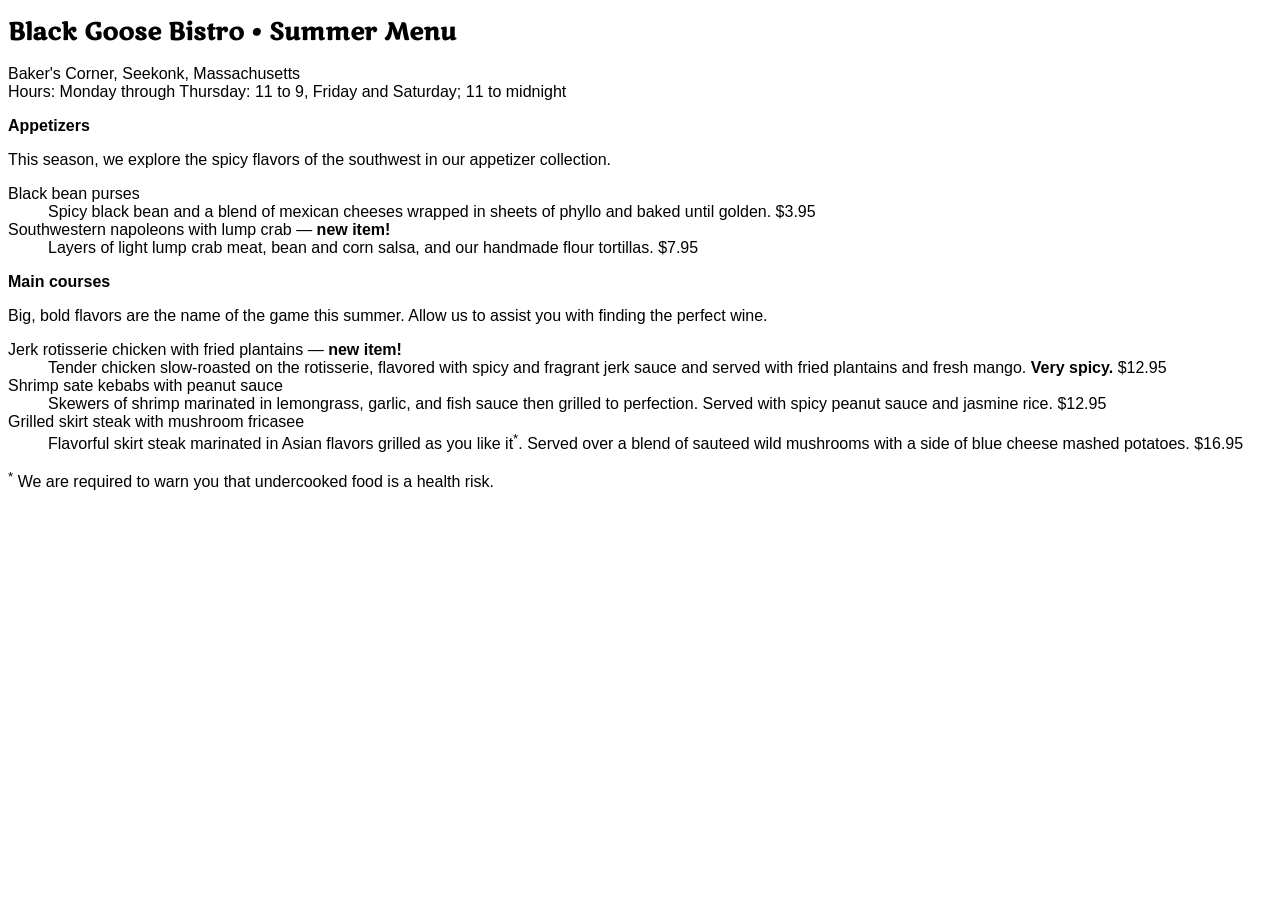
==== menu.html @ 9c8c334e "Revise summer menu with new items and styles Updated the summer menu with new items and improved sty" ====
<!DOCTYPE html >
<html>
<head>
<meta charset="utf-8">
<title>Black Goose Bistro Summer Menu</title>
 <link href="http://fonts.googleapis.com/css?family=Marko+One" rel="stylesheet">
<style>
  body {
	font-family: Verdana, sans-serif;
	font-size: 100%;
	}
  h1 {
	font-family: "Marko One", Georgia, serif;
	font-size: 1.5em;
	}
  h2 {
	font-size: 1em;
  }

</style>
</head>

<body>

<div id="info">
<h1>Black Goose Bistro &bull; Summer Menu</h1>

<p>Baker's Corner, Seekonk, Massachusetts<br>
<span class="label">Hours: Monday through Thursday:</span> 11 to 9, <span class="label">Friday and Saturday;</span> 11 to midnight</p>
</div>

<div id="appetizers">
<h2>Appetizers</h2>
<p>This season, we explore the spicy flavors of the southwest in our appetizer collection.</p>

<dl>
<dt>Black bean purses</dt>
<dd>Spicy black bean and a blend of mexican cheeses wrapped in sheets of phyllo and baked until golden. <span class="price">$3.95</span></dd>

<dt class="newitem">Southwestern napoleons with lump crab &mdash; <strong>new item!</strong></dt>
<dd>Layers of light lump crab meat, bean and corn salsa, and our handmade flour tortillas. <span class="price">$7.95</span></dd>
</dl>
</div>

<div id="entrees">

<h2>Main courses</h2>
<p>Big, bold flavors are the name of the game this summer. Allow us to assist you with finding the perfect wine.</p>


<dl>

<dt class="newitem">Jerk rotisserie chicken with fried plantains &mdash; <strong>new item!</strong></dt>
<dd>Tender chicken slow-roasted on the rotisserie, flavored with spicy and fragrant jerk sauce and served with fried plantains and fresh mango. <strong>Very spicy.</strong> <span class="price">$12.95</span></dd>

<dt>Shrimp sate kebabs with peanut sauce</dt>
<dd>Skewers of shrimp marinated in lemongrass, garlic, and fish sauce then grilled to perfection. Served with spicy peanut sauce and jasmine rice. <span class="price">$12.95</span></dd>

<dt>Grilled skirt steak with mushroom fricasee</dt>
<dd>Flavorful skirt steak marinated in Asian flavors grilled as you like it<sup>*</sup>. Served over a blend of sauteed wild mushrooms with a side of blue cheese mashed potatoes. <span class="price">$16.95</span></dd>
</dl>

</div>

<p class="warning"><sup>*</sup> We are required to warn you that undercooked food is a health risk.</p>

</body>
</html>
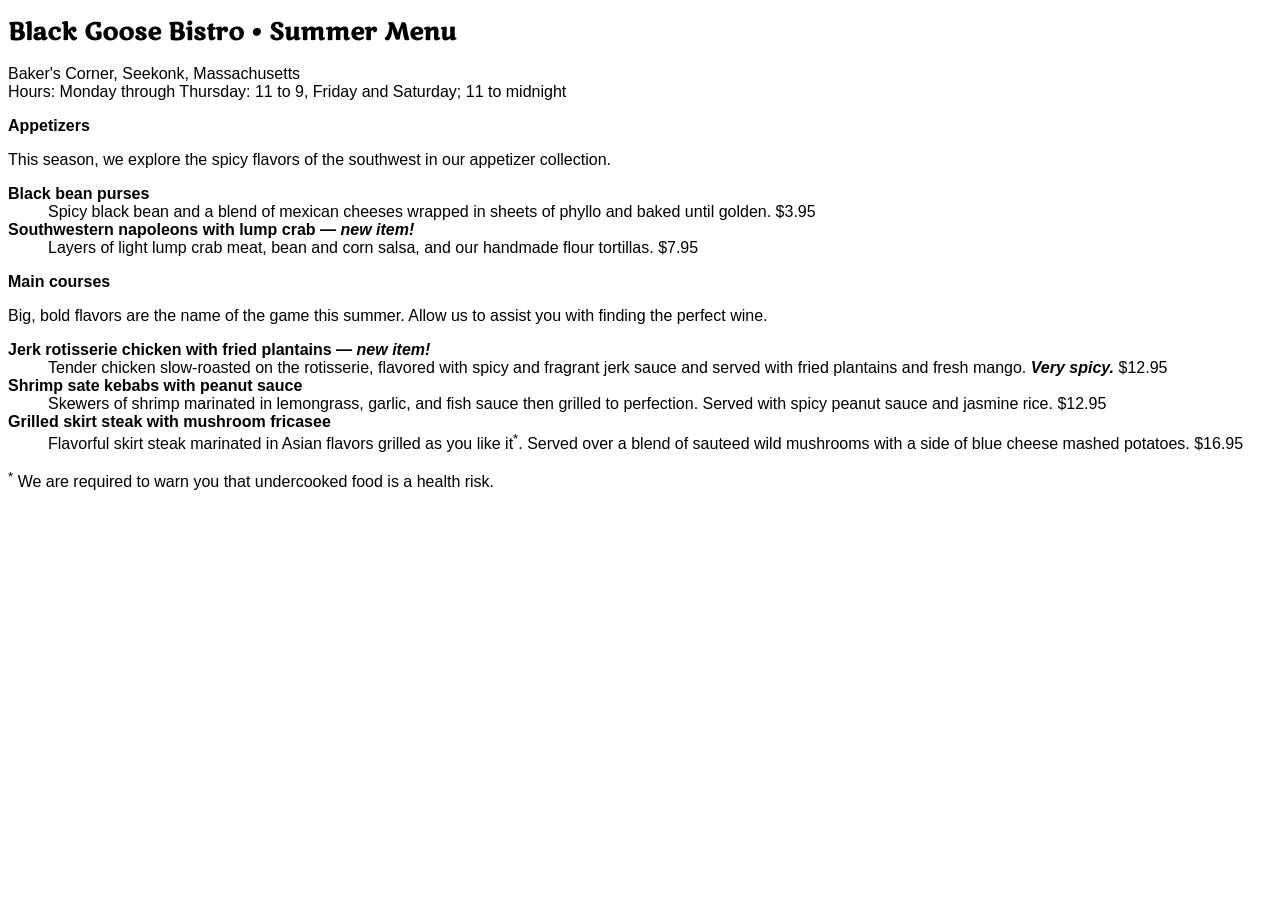
==== commit 4dc69bad: "Update menu.html" ====
--- a/menu.html
+++ b/menu.html
@@ -6,22 +6,25 @@
  <link href="http://fonts.googleapis.com/css?family=Marko+One" rel="stylesheet">
 <style>
   body {
-	font-family: Verdana, sans-serif;
-	font-size: 100%;
+	  font-family: Verdana, sans-serif;
+	  font-size: 100%;
 	}
   h1 {
-	font-family: "Marko One", Georgia, serif;
-	font-size: 1.5em;
+	  font-family: "Marko One", Georgia, serif;
+	  font-size: 1.5em;
 	}
   h2 {
-	font-size: 1em;
+	  font-size: 1em;
   }
-
+  dt {
+	  font-weight: bold;
+  }
+  strong {
+	  font-style: italic;
+  }
 </style>
 </head>
-
 <body>
-
 <div id="info">
 <h1>Black Goose Bistro &bull; Summer Menu</h1>
 
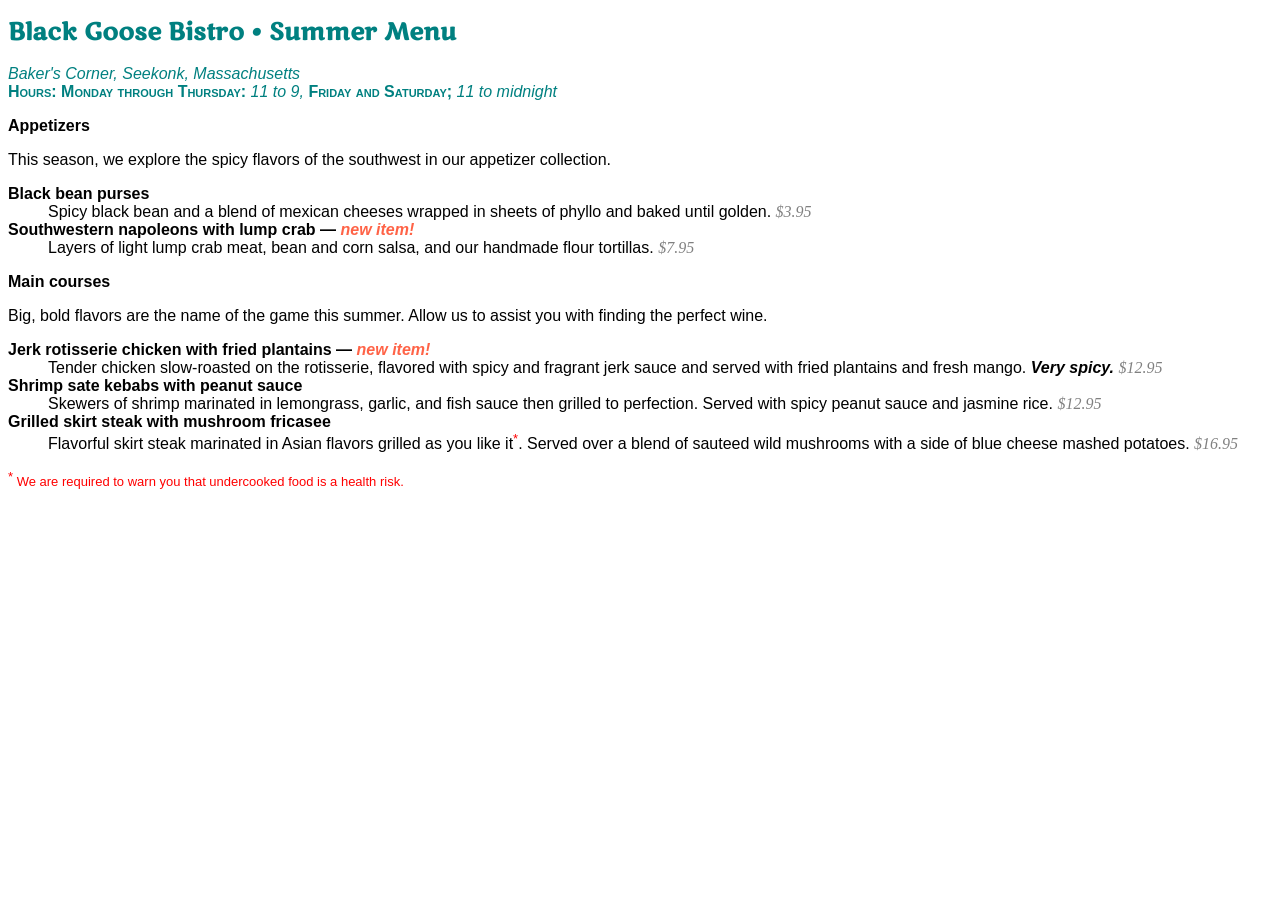
==== commit 831a74a7: "Revise summer menu with new items and styles Updated styling and added new items to the menu." ====
--- a/menu.html
+++ b/menu.html
@@ -1,17 +1,19 @@
 <!DOCTYPE html >
 <html>
+
 <head>
 <meta charset="utf-8">
 <title>Black Goose Bistro Summer Menu</title>
- <link href="http://fonts.googleapis.com/css?family=Marko+One" rel="stylesheet">
+<link href="http://fonts.googleapis.com/css?family=Marko+One" rel="stylesheet">
 <style>
   body {
 	  font-family: Verdana, sans-serif;
 	  font-size: 100%;
 	}
   h1 {
+	  font-weight: bold;
+	  font-size: 1.5em;
 	  font-family: "Marko One", Georgia, serif;
-	  font-size: 1.5em;
 	}
   h2 {
 	  font-size: 1em;
@@ -22,9 +24,35 @@
   strong {
 	  font-style: italic;
   }
+  dt strong {
+	  color: tomato;
+  }
+  #info {
+	  color: teal;
+  }
+  #info p { 
+     font-style: italic; 
+  }
+  .price {
+      font-family: Georgia, serif;
+      font-style: italic;
+      color: gray;
+   }
+  .label {
+      font-weight: bold;
+      font-variant: small-caps;
+      font-style: normal;
+   }
+  p.warning, sup {
+      font-size: small;
+      color: red;
+  }
+
 </style>
 </head>
+
 <body>
+
 <div id="info">
 <h1>Black Goose Bistro &bull; Summer Menu</h1>
 
@@ -50,7 +78,6 @@
 <h2>Main courses</h2>
 <p>Big, bold flavors are the name of the game this summer. Allow us to assist you with finding the perfect wine.</p>
 
-
 <dl>
 
 <dt class="newitem">Jerk rotisserie chicken with fried plantains &mdash; <strong>new item!</strong></dt>
@@ -69,6 +96,3 @@
 
 </body>
 </html>
-
-
-
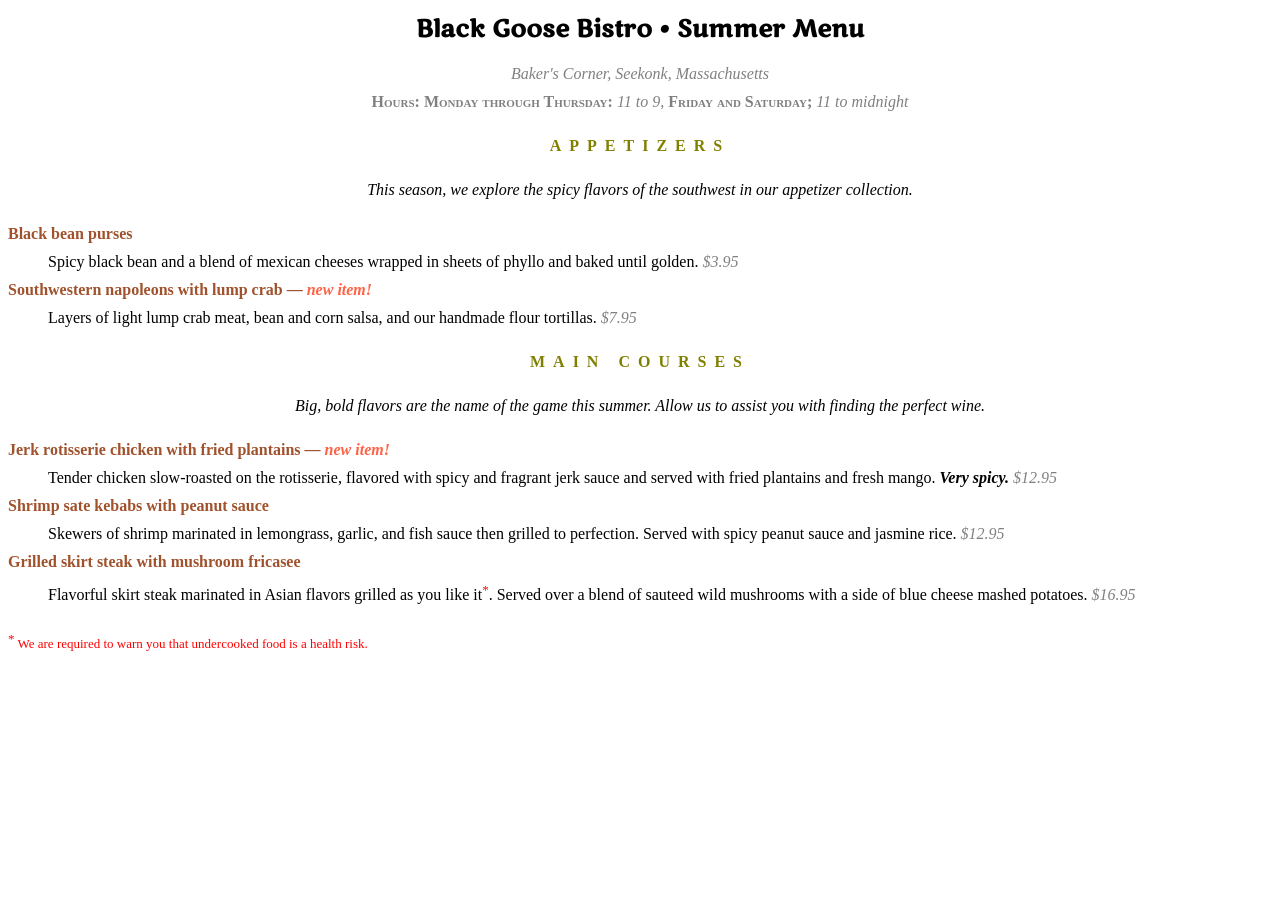
==== commit 8dc0e819: "Revise summer menu layout and styles Updated styling and structure for the summer menu page, includi" ====
--- a/menu.html
+++ b/menu.html
@@ -4,48 +4,59 @@
 <head>
 <meta charset="utf-8">
 <title>Black Goose Bistro Summer Menu</title>
-<link href="http://fonts.googleapis.com/css?family=Marko+One" rel="stylesheet">
+ <link href="http://fonts.googleapis.com/css?family=Marko+One" rel="stylesheet">
 <style>
   body {
-	  font-family: Verdana, sans-serif;
-	  font-size: 100%;
+    font-family: Georgia, serif;
+    font-size: 100%;
+    line-height: 1.75em;
 	}
-  h1 {
+ h1 {
 	  font-weight: bold;
 	  font-size: 1.5em;
 	  font-family: "Marko One", Georgia, serif;
 	}
   h2 {
-	  font-size: 1em;
+    font-size: 1em;
+    text-transform: uppercase;
+    letter-spacing: .5em;
+    color: olive;
+
   }
   dt {
-	  font-weight: bold;
+    font-weight: bold;
+    color: sienna;
   }
   strong {
-	  font-style: italic;
+    font-style: italic;
   }
   dt strong {
-	  color: tomato;
-  }
-  #info {
-	  color: teal;
+    color: tomato;
   }
   #info p { 
-     font-style: italic; 
+    font-style: italic; 
+    color: gray;
   }
   .price {
-      font-family: Georgia, serif;
-      font-style: italic;
-      color: gray;
+    font-family: Georgia, serif;
+    font-style: italic;
+    color: gray;
    }
   .label {
-      font-weight: bold;
-      font-variant: small-caps;
-      font-style: normal;
+    font-weight: bold;
+    font-variant: small-caps;
+    font-style: normal;
    }
   p.warning, sup {
-      font-size: small;
-      color: red;
+    font-size: small;
+    color: red;
+  }
+  h1, h2, #info { 
+    text-align: center;
+	}
+  h2 + p { 
+    text-align: center;
+    font-style: italic;
   }
 
 </style>
@@ -78,6 +89,7 @@
 <h2>Main courses</h2>
 <p>Big, bold flavors are the name of the game this summer. Allow us to assist you with finding the perfect wine.</p>
 
+
 <dl>
 
 <dt class="newitem">Jerk rotisserie chicken with fried plantains &mdash; <strong>new item!</strong></dt>
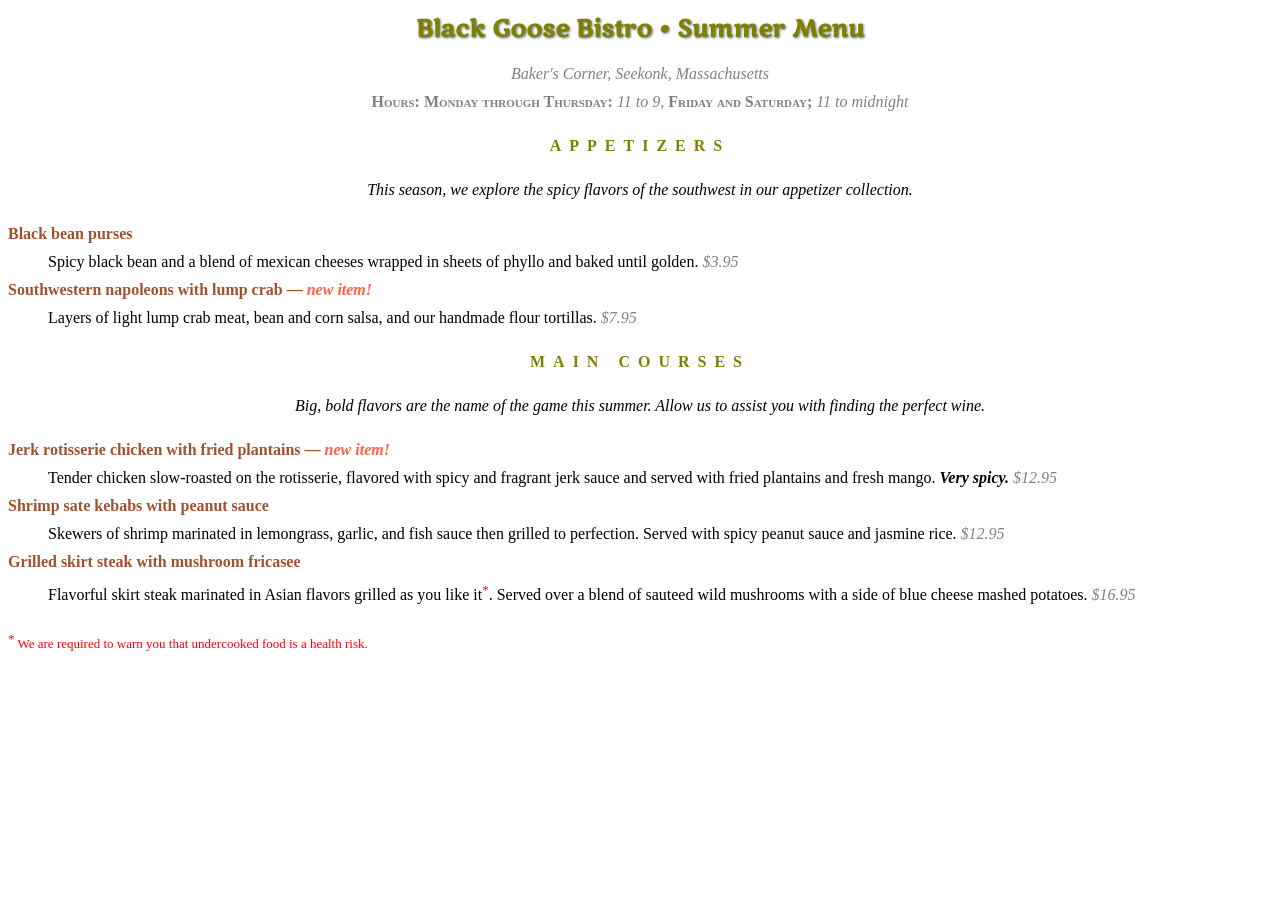
==== commit 2c86320a: "Revise summer menu HTML and styles Updated the summer menu HTML structure and styling." ====
--- a/menu.html
+++ b/menu.html
@@ -1,5 +1,5 @@
 <!DOCTYPE html >
-<html>
+<html lang="en">
 
 <head>
 <meta charset="utf-8">
@@ -11,10 +11,12 @@
     font-size: 100%;
     line-height: 1.75em;
 	}
- h1 {
-	  font-weight: bold;
-	  font-size: 1.5em;
-	  font-family: "Marko One", Georgia, serif;
+  h1 {
+    font-weight: bold;
+	font-size: 1.5em;
+	font-family: "Marko One", Georgia, serif;
+    color: olive;
+    text-shadow: .05em .05em .1em lightslategray;
 	}
   h2 {
     font-size: 1em;
@@ -108,3 +110,4 @@
 
 </body>
 </html>
+
